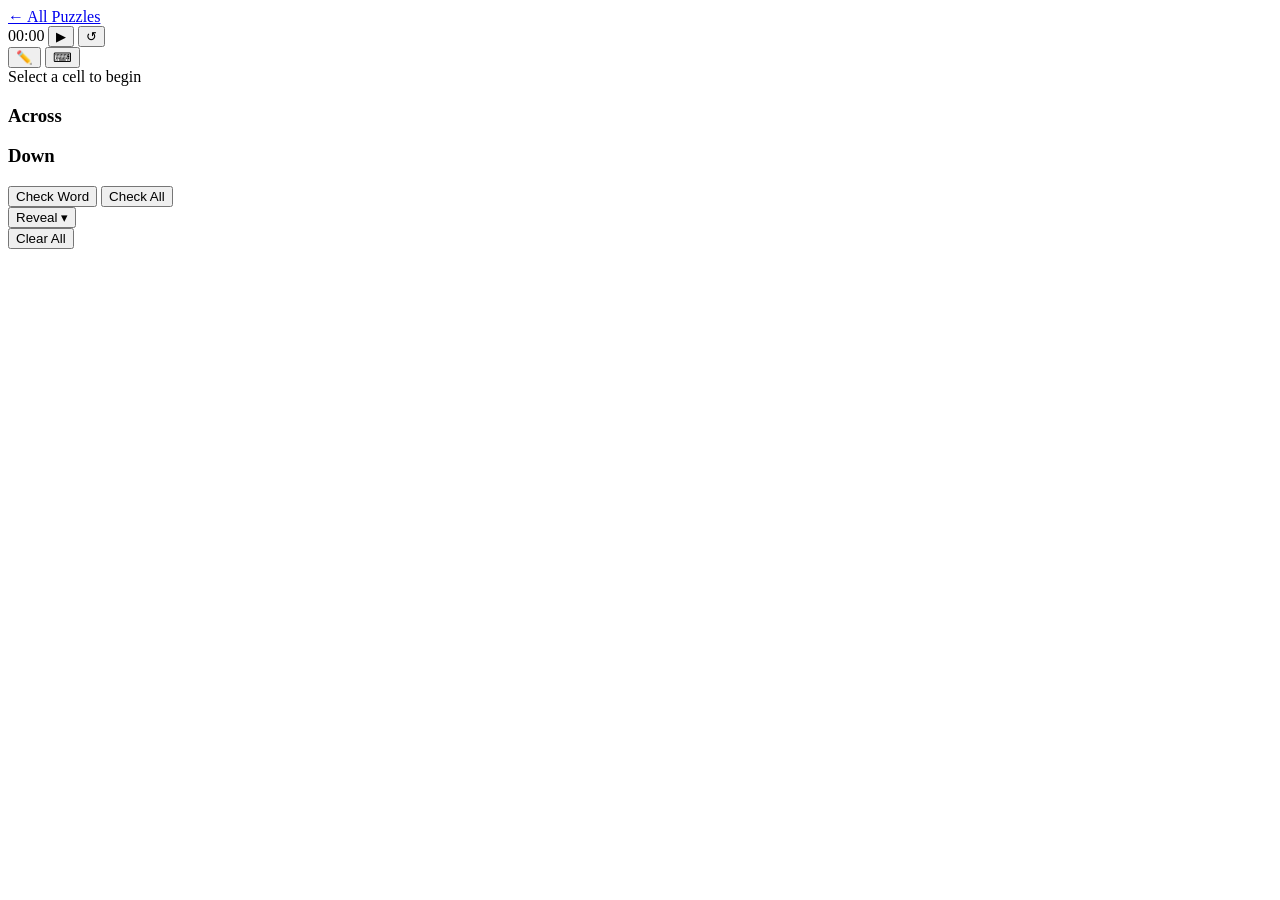
==== frontend/templates/solver.html @ 67468c59 "Initial commit" ====
<!DOCTYPE html>
<html lang="en">
<head>
  <meta charset="UTF-8">
  <meta name="viewport" content="width=device-width, initial-scale=1.0">
  <title>Puzzle · Shavian Crosswords</title>
  <link rel="preconnect" href="https://fonts.googleapis.com">
  <link rel="preconnect" href="https://fonts.gstatic.com" crossorigin>
  <link href="https://fonts.googleapis.com/css2?family=Noto+Sans+Shavian&family=Playfair+Display:ital,wght@0,400;0,700;1,400&family=Source+Sans+3:wght@300;400;600&display=swap" rel="stylesheet">
  <link rel="stylesheet" href="/static/css/main.css">
  <link rel="stylesheet" href="/static/css/solver.css">
</head>
<body class="solver-page">
<header class="site-header"><div class="header-inner">
  <a href="/" class="back-link">← All Puzzles</a>
  <div class="puzzle-meta" id="puzzle-meta">
    <span id="puzzle-title" class="puzzle-title"></span>
    <span id="puzzle-byline" class="puzzle-byline"></span>
  </div>
  <div class="header-actions">
    <div class="timer-widget">
      <span id="timer-display">00:00</span>
      <button class="btn btn-ghost btn-timer" id="btn-timer-toggle" title="Start/pause timer">▶</button>
      <button class="btn btn-ghost btn-timer" id="btn-timer-reset" title="Reset timer">↺</button>
    </div>
    <button id="btn-pencil" class="btn btn-ghost" title="Switch to pencil mode">✏️</button>
    <button id="btn-kb-toggle" class="btn btn-ghost" title="Toggle Shavian keyboard">⌨</button>
  </div>
</div></header>
<div class="active-clue-banner" id="active-clue-banner">
  <span class="clue-num" id="banner-num"></span>
  <span class="clue-dir" id="banner-dir"></span>
  <span class="clue-text" id="banner-text">Select a cell to begin</span>
</div>
<main class="solver-main" id="solver-main"><div class="solver-layout">
  <section class="grid-panel"><div class="grid-container" id="grid-container"></div></section>
  <aside class="clue-panel" id="clue-panel">
    <div class="clue-section"><h3 class="clue-heading">Across</h3><ol class="clue-list" id="clues-across"></ol></div>
    <div class="clue-section"><h3 class="clue-heading">Down</h3><ol class="clue-list" id="clues-down"></ol></div>
  </aside>
</div></main>
<div class="solver-toolbar"><div class="toolbar-inner">
  <div class="toolbar-group">
    <button class="btn btn-check" id="btn-check-word">Check Word</button>
    <button class="btn btn-check" id="btn-check-all">Check All</button>
  </div>
  <div class="toolbar-group">
    <div class="reveal-dropdown">
      <button class="btn btn-reveal" id="btn-reveal-toggle">Reveal ▾</button>
      <div class="reveal-menu" id="reveal-menu" hidden>
        <button class="reveal-item" id="btn-reveal-cell">Reveal Cell</button>
        <button class="reveal-item" id="btn-reveal-word">Reveal Word</button>
        <button class="reveal-item" id="btn-reveal-all">Reveal All</button>
      </div>
    </div>
  </div>
  <div class="toolbar-group">
    <button class="btn btn-clear" id="btn-clear">Clear All</button>
  </div>
</div></div>
<div class="shavian-keyboard" id="shavian-keyboard" hidden>
  <div class="kb-header">
    <span class="kb-title">Shavian</span>
    <div class="kb-layout-switcher">
      <button class="kb-layout-btn" id="kb-layout-prev">◀</button>
      <span class="kb-layout-label" id="kb-layout-label">Shaw Imperial</span>
      <button class="kb-layout-btn" id="kb-layout-next">▶</button>
    </div>
    <button class="kb-close" id="kb-close">✕</button>
  </div>
  <div class="kb-rows" id="kb-rows"></div>
  <div class="kb-footer">
    <button class="kb-key kb-backspace" data-action="backspace">⌫</button>
  </div>
</div>
<div class="solved-overlay" id="solved-overlay" hidden>
  <div class="solved-box">
    <div class="solved-shavian">𐑞 𐑐𐑳𐑟𐑩𐑤</div>
    <div class="solved-english">Puzzle solved!</div>
    <button class="btn btn-primary" onclick="document.getElementById('solved-overlay').hidden=true">Continue</button>
  </div>
</div>
<script src="/static/js/solver.js"></script>
</body>
</html>
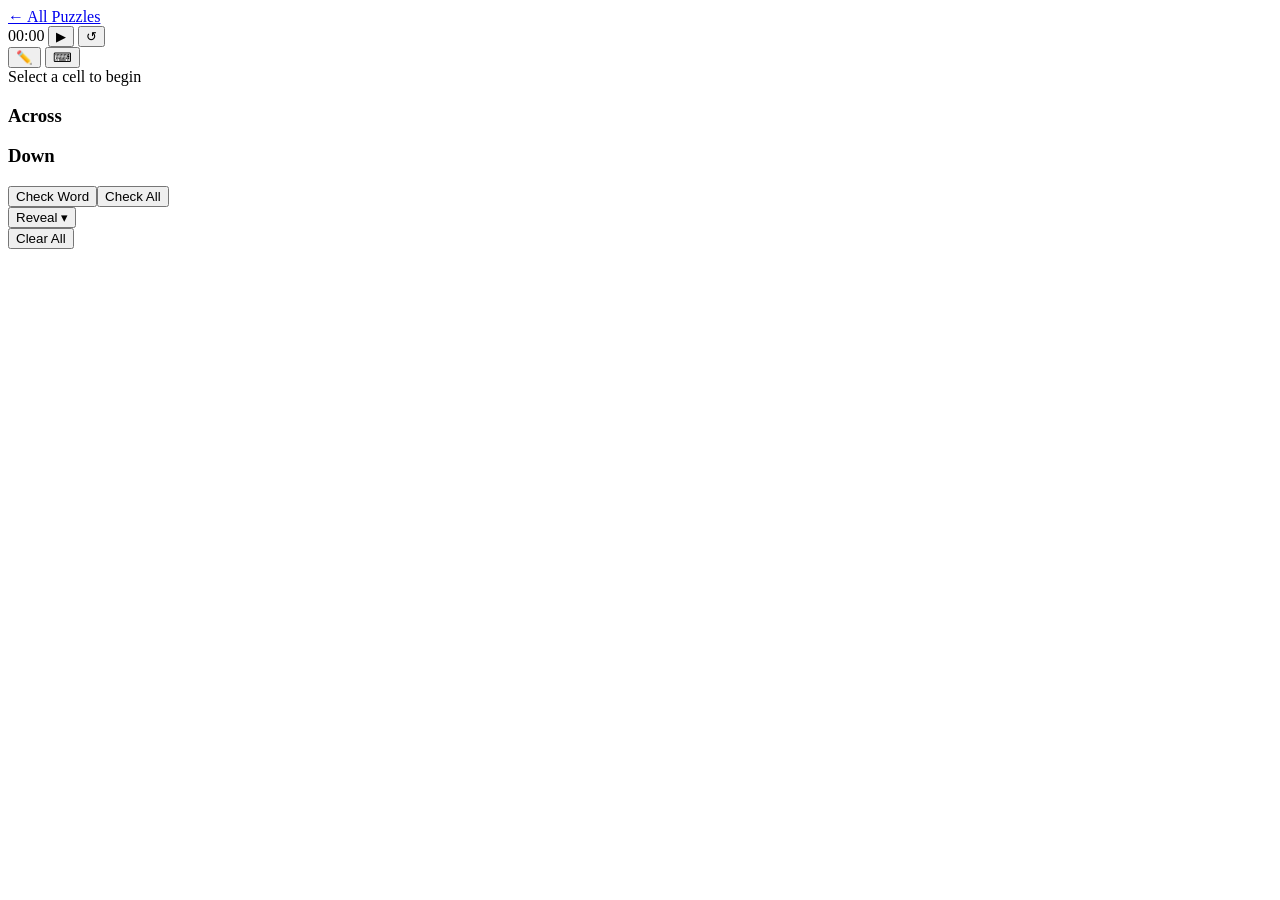
==== commit 067ff468: "Mobile toolbar issue" ====
--- a/frontend/templates/solver.html
+++ b/frontend/templates/solver.html
@@ -40,23 +40,14 @@
   </aside>
 </div></main>
 <div class="solver-toolbar"><div class="toolbar-inner">
-  <div class="toolbar-group">
-    <button class="btn btn-check" id="btn-check-word">Check Word</button>
-    <button class="btn btn-check" id="btn-check-all">Check All</button>
-  </div>
-  <div class="toolbar-group">
-    <div class="reveal-dropdown">
-      <button class="btn btn-reveal" id="btn-reveal-toggle">Reveal ▾</button>
-      <div class="reveal-menu" id="reveal-menu" hidden>
-        <button class="reveal-item" id="btn-reveal-cell">Reveal Cell</button>
-        <button class="reveal-item" id="btn-reveal-word">Reveal Word</button>
-        <button class="reveal-item" id="btn-reveal-all">Reveal All</button>
-      </div>
-    </div>
-  </div>
-  <div class="toolbar-group">
-    <button class="btn btn-clear" id="btn-clear">Clear All</button>
-  </div>
+  <div class="toolbar-group"><button class="btn btn-check" id="btn-check-word">Check Word</button><button class="btn btn-check" id="btn-check-all">Check All</button></div>
+  <div class="toolbar-group"><div class="reveal-dropdown"><button class="btn btn-reveal" id="btn-reveal-toggle">Reveal ▾</button>
+    <div class="reveal-menu" id="reveal-menu" hidden>
+      <button class="reveal-item" id="btn-reveal-cell">Reveal Cell</button>
+      <button class="reveal-item" id="btn-reveal-word">Reveal Word</button>
+      <button class="reveal-item" id="btn-reveal-all">Reveal All</button>
+    </div></div></div>
+  <div class="toolbar-group"><button class="btn btn-clear" id="btn-clear">Clear All</button></div>
 </div></div>
 <div class="shavian-keyboard" id="shavian-keyboard" hidden>
   <div class="kb-header">
